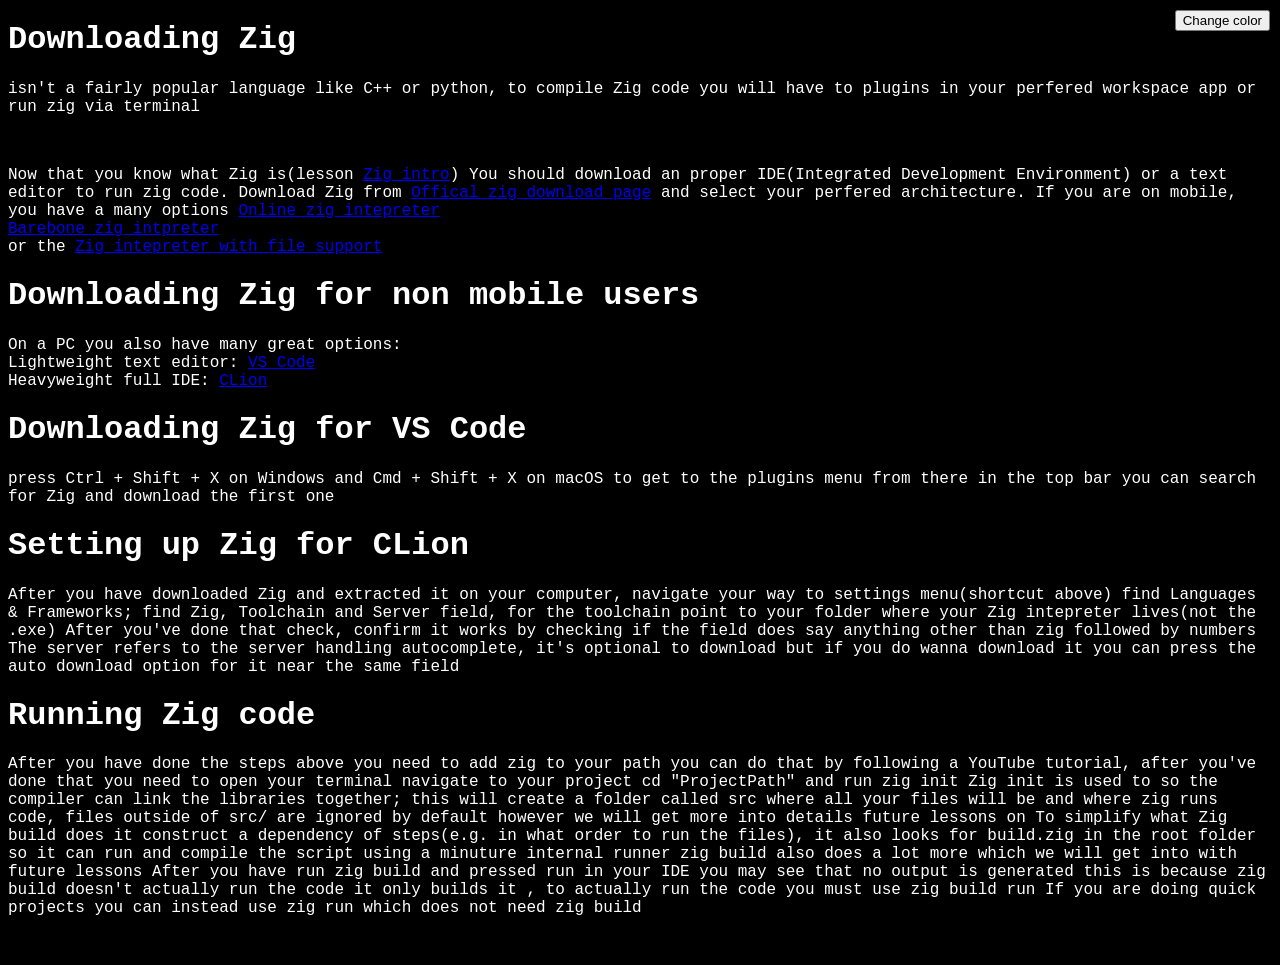
==== html/downloading4.html @ d29856a8 "Initial commit" ====
<!DOCTYPE html>
<html lang="en">
<head>
    <meta charset="UTF-8">
    <meta name="viewport" content="width=device-width, initial-scale=1.0">
    <title>Learn zig for free</title>
    <link rel="stylesheet" href="styles.css">
</head>

<body>
  <h1>Downloading Zig</h1>
    
   <p>isn't a fairly popular language like C++ or python, to compile Zig code you will have to plugins in your perfered workspace app or run zig via terminal</p>
    <br>
    
  <p>Now that you know what Zig is(lesson <a href="zig_intro3.html">Zig intro</a>)
      You should download an proper IDE(Integrated Development Environment) or a text editor to run zig code.
      Download Zig from <a href="https://ziglang.org/download/">Offical zig download page</a> and select your perfered architecture.
      If you are on mobile, you have a many options <a href="https://zig-play.dev">Online zig intepreter</a> <br>
      <a href="https://online-zig.netlify.app">Barebone zig intpreter</a> <br>
      or the <a href="https://github.com/TheonlyOneByC/online-zig/blob/main/instructions.txt">Zig intepreter with file support</a>
  </p>
    
    
    <h1>Downloading Zig for non mobile users</h1>
    <p>On a PC you also have many great options: <br>
        Lightweight text editor: <a href="https://code.visualstudio.com/">VS Code</a> <br>
        Heavyweight full IDE: <a href="https://www.jetbrains.com/clion/">CLion</a>
    </p>
    
    <h1>Downloading Zig for VS Code</h1>
    <p>press Ctrl + Shift + X on Windows and Cmd + Shift + X on macOS to get to the plugins menu from there in the top bar you can search for Zig and download the first one</p>
  <button id="change-color">Change color</button>
  
    <h1>Setting up Zig for CLion</h1>
    <p>After you have downloaded Zig and extracted it on your computer, navigate your way to settings menu(shortcut above) find Languages & Frameworks; find Zig, Toolchain and Server field, for the toolchain point to your folder where your Zig intepreter lives(not the .exe)

After you've done that check, confirm it works by checking if the field does say anything other than zig followed by numbers

The server refers to the server handling autocomplete, it's optional to download but if you do wanna download it you can press the auto download option for it near the same field</p>
    
    <h1>Running Zig code</h1>
    <p>After you have done the steps above you need to add zig to your path you can do that by following a YouTube tutorial, after you've done that you need to open your terminal navigate to your project cd "ProjectPath" and run zig init

Zig init is used to so the compiler can link the libraries together; this will create a folder called src where all your files will be and where zig runs code, files outside of src/ are ignored by default however we will get more into details future lessons on

To simplify what Zig build does it construct a dependency of steps(e.g. in what order to run the files), it also looks for build.zig in the root folder so it can run and compile the script using a minuture internal runner

zig build also does a lot more which we will get into with future lessons

After you have run zig build and pressed run in your IDE you may see that no output is generated this is because zig build doesn't actually run the code it only builds it , to actually run the code you must use zig build run

If you are doing quick projects you can instead use zig run which does not need zig build</p>
    
  <noscript>
    <p id="top-down">Javascript disabled some features might not be available</p>
  </noscript>
    
    
  <script src="switch-color.js"></script>
  
</body>
</html>
---- html/styles.css ----
body {
  color: white;
  background-color: black;
  font-family: monospace, arial;
  overflow-wrap: anywhere;
}

#change-color {
    position: fixed;
    top: 10px;
    right: 10px;
    z-index: 9999;
}

#top-down {
  position: fixed;
  bottom: 10px;
  left: 10px;
}

pre {
    overflow-x: auto;
}

.code {
  display: inline-block;
  background-color: #4A4A4A;
  font-family: monospace, sans, arial;
}

.explain {
  display: inline-block;
  background-color: sandybrown;
  font-family: monospace, sans, arial;
}
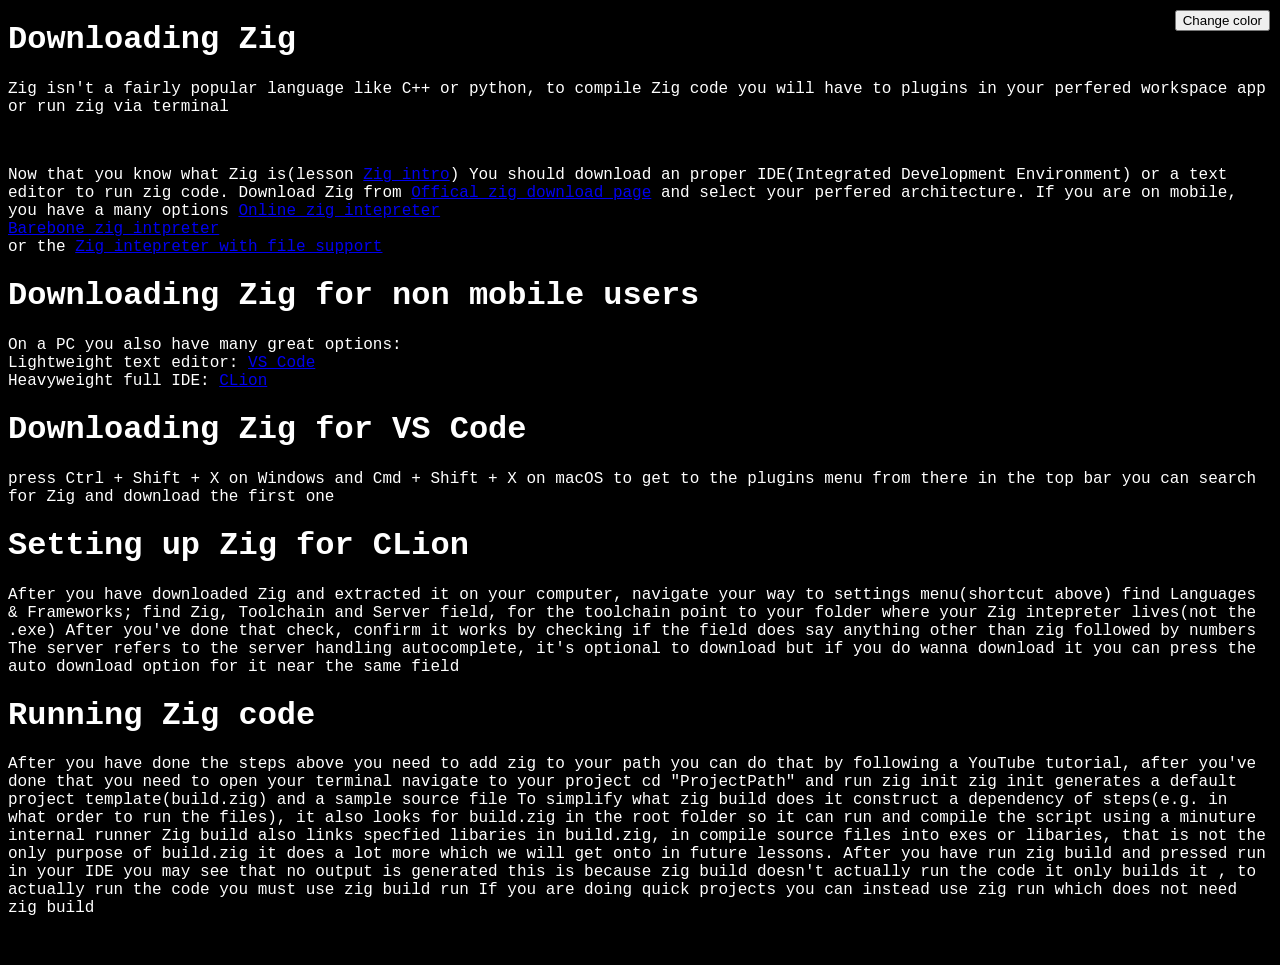
==== commit 3f753b27: "Updated downloading4.html" ====
--- a/html/downloading4.html
+++ b/html/downloading4.html
@@ -10,7 +10,7 @@
 <body>
   <h1>Downloading Zig</h1>
     
-   <p>isn't a fairly popular language like C++ or python, to compile Zig code you will have to plugins in your perfered workspace app or run zig via terminal</p>
+   <p>Zig isn't a fairly popular language like C++ or python, to compile Zig code you will have to plugins in your perfered workspace app or run zig via terminal</p>
     <br>
     
   <p>Now that you know what Zig is(lesson <a href="zig_intro3.html">Zig intro</a>)
@@ -20,8 +20,7 @@
       <a href="https://online-zig.netlify.app">Barebone zig intpreter</a> <br>
       or the <a href="https://github.com/TheonlyOneByC/online-zig/blob/main/instructions.txt">Zig intepreter with file support</a>
   </p>
-    
-    
+      
     <h1>Downloading Zig for non mobile users</h1>
     <p>On a PC you also have many great options: <br>
         Lightweight text editor: <a href="https://code.visualstudio.com/">VS Code</a> <br>
@@ -42,11 +41,11 @@
     <h1>Running Zig code</h1>
     <p>After you have done the steps above you need to add zig to your path you can do that by following a YouTube tutorial, after you've done that you need to open your terminal navigate to your project cd "ProjectPath" and run zig init
 
-Zig init is used to so the compiler can link the libraries together; this will create a folder called src where all your files will be and where zig runs code, files outside of src/ are ignored by default however we will get more into details future lessons on
+zig init generates a default project template(build.zig) and a sample source file
 
-To simplify what Zig build does it construct a dependency of steps(e.g. in what order to run the files), it also looks for build.zig in the root folder so it can run and compile the script using a minuture internal runner
+To simplify what zig build does it construct a dependency of steps(e.g. in what order to run the files), it also looks for build.zig in the root folder so it can run and compile the script using a minuture internal runner
 
-zig build also does a lot more which we will get into with future lessons
+Zig build also links specfied libaries in build.zig, in compile source files into exes or libaries, that is not the only purpose of build.zig it does a lot more which we will get onto in future lessons.
 
 After you have run zig build and pressed run in your IDE you may see that no output is generated this is because zig build doesn't actually run the code it only builds it , to actually run the code you must use zig build run
 
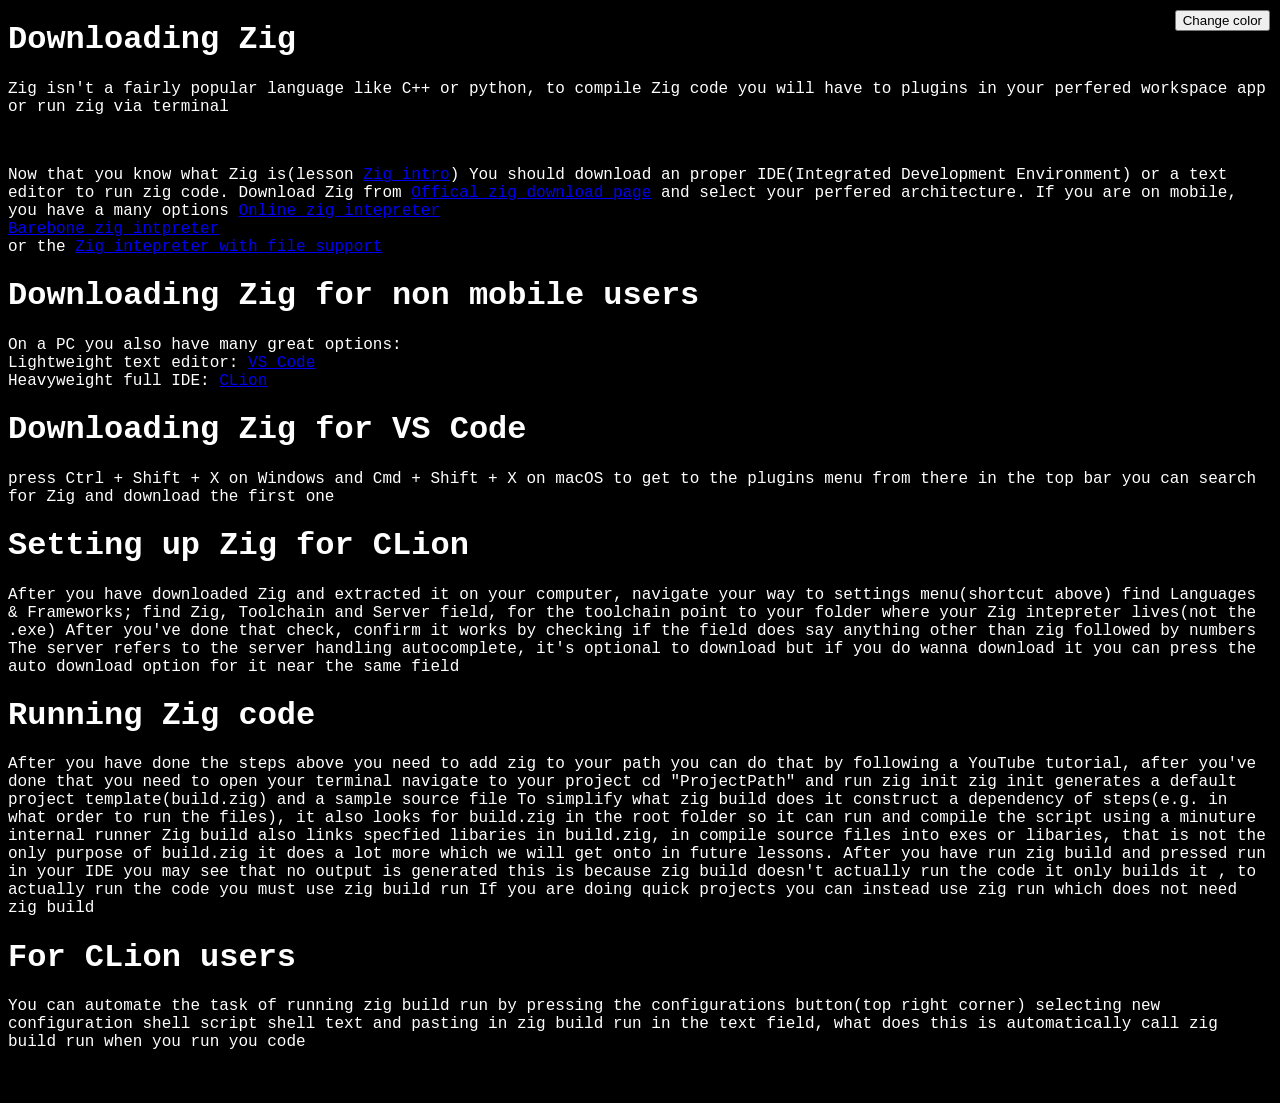
==== commit 71e29128: "Updated Zig tutorial" ====
--- a/html/downloading4.html
+++ b/html/downloading4.html
@@ -51,6 +51,9 @@
 
 If you are doing quick projects you can instead use zig run which does not need zig build</p>
     
+    <h1>For CLion users</h1>
+    <p>You can automate the task of running zig build run by pressing the configurations button(top right corner) selecting new configuration shell script shell text and pasting in zig build run in the text field, what does this is automatically call zig build run when you run you code</p>
+    
   <noscript>
     <p id="top-down">Javascript disabled some features might not be available</p>
   </noscript>
